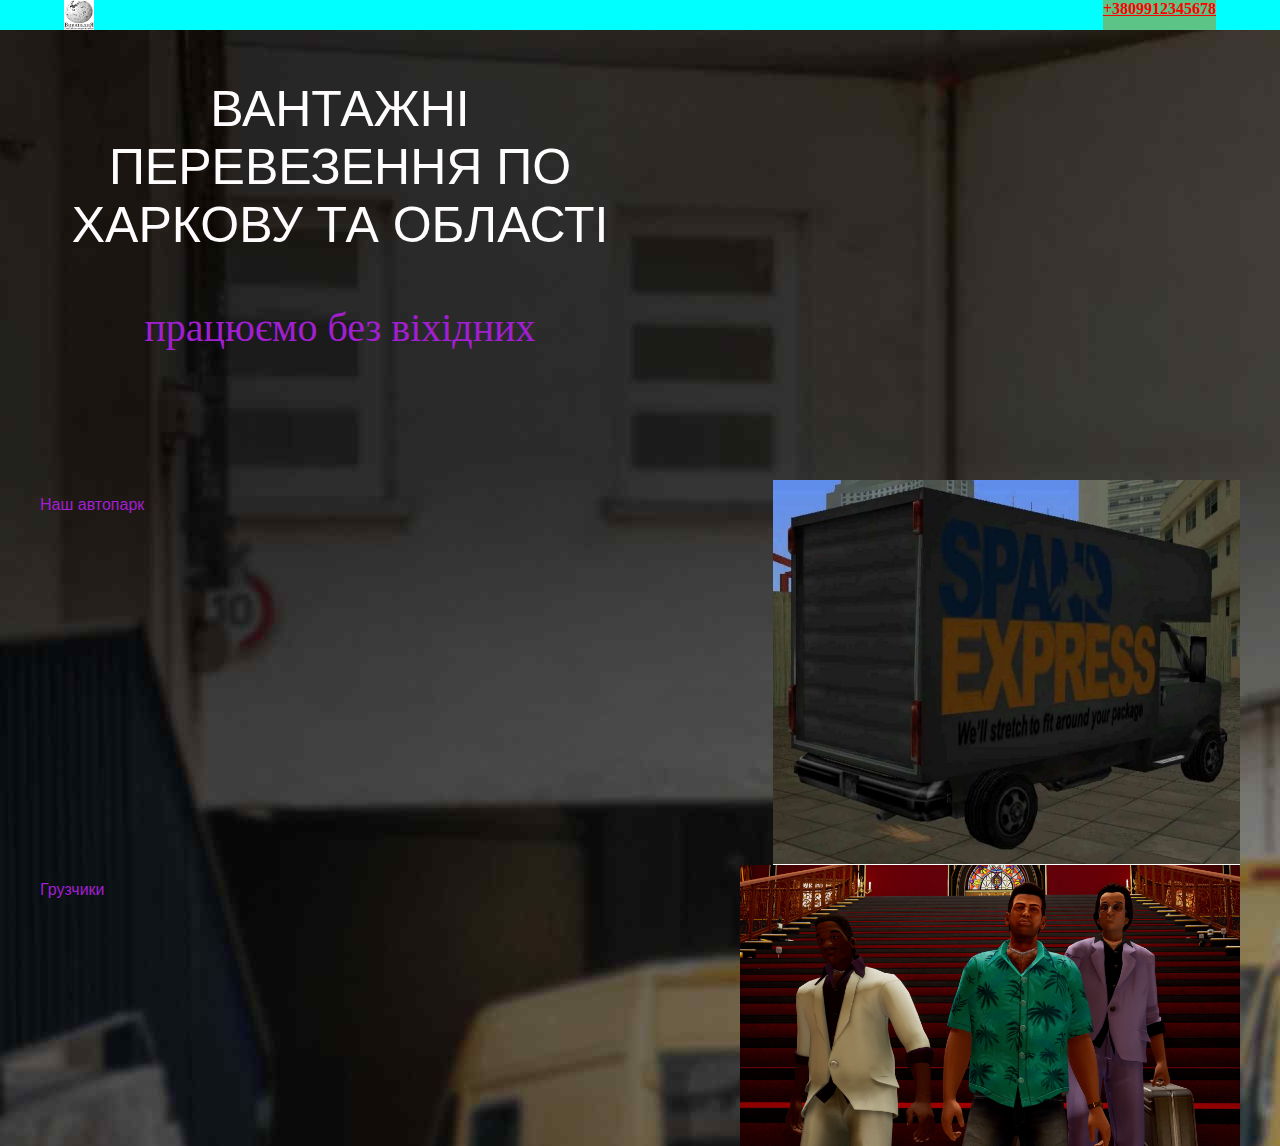
==== index.html @ d5517b48 "Add files via upload" ====
<!DOCTYPE html>
<html lang="en">

<head>
    <meta charset="UTF-8">
    <meta http-equiv="X-UA-Compatible" content="IE=edge">
    <meta name="viewport" content="width=device-width, initial-scale=1.0">
    <title>Worc with Divs</title>
</head>
<link rel="stylesheet" href="static/styles/style.css">


<body style="background-image: url(static/images/movers_parallax.jpg);">
    <div class="navbar">
        <div class="navbarIns">

            <div class="logo">
                <img src="static/images/Лого википедия.jpg" alt="">
            </div>
            <div class="contacts">
                <a href="tel:+3809912345678">+3809912345678</a>
            </div>
        </div>
    </div>
    <div class="maine">

        <div class="headT">
            <div class="content">
                <p>ВАНТАЖНІ ПЕРЕВЕЗЕННЯ ПО ХАРКОВУ ТА ОБЛАСТІ</p>
            </div>
            <div class="content2">
                <p>Працюємо без віхідних</p>
            </div>
        </div>
        <div class="propose">
            <div class="carg">
                <p>Наш автопарк</p>
                <img src="static/images/Новый точечный рисунок (2).png" alt="">
            </div>
            <div class="mover carg">
                <p>Грузчики</p>
                <img src="static/images/Grand-Theft-Auto_-Vice-City-–-The-Definitive-Edition_20211127230008.jpg" alt="">
            </div>
        </div>
    </div>


</body>

</html>
---- static/styles/style.css ----
body {
    margin: 0;
    padding: 0;
    width: auto;
    background-image: url(.../static/images/movers_parallax.jpg);
    /* background: rgb(2, 0, 36);
    background: linear-gradient(90deg, rgb(62, 60, 103) 0%, rgba(9, 121, 99, 0) 35%, rgba(0, 212, 255, 1) 100%); */
}

.maine {
    display: block;
    width: clamp(480px, 100%, 1200px);
    height: auto;
    margin: 0 auto 0 auto;
    /* background-color: rgba(51, 183, 146, 0.683); */
}

.navbar {
    display: flex;
    background-color: aqua;
}

.navbarIns {
    display: flex;
    width: clamp(480px, 90%, 1200px);
    justify-content: space-between;
    margin: 0 auto 0 auto;
}

.logo img{
    display: block;
    width: 30px;
    height: 30px;
    background-color: rgba(184, 135, 11, 0.534);
}

.contacts {
    display: block;
    width: auto;
    height: 30px;
    background-color: rgba(184, 135, 11, 0.493);
    justify-content: right;
    font-weight: 900;
    color: aliceblue;
}

.contacts a {
    color: red;
}

.headT {
    display: block;
    width: 600px;
    height: 400px;
    /* background-color: rgba(222, 184, 135, 0.575); */
}

.content {
    display: block;
    font-family: "Gilroy";
}

.content p {
    font-family: 'Franklin Gothic Medium', 'Arial Narrow', Arial, sans-serif;
    text-transform: uppercase;
    font-style: initial;
    font-size: clamp(20px, 5vw, 50px);
    color: rgb(255, 252, 254);
    text-align: center;
}

.content2 {
    text-align: center;
    display: block;
    font-size: 900;
}

.content2 p {
    text-transform: lowercase;
    font-size: clamp(20px, 5vw, 40px);
    color: rgb(162, 31, 209);
}

.carg {
    font-family: 'Franklin Gothic Medium', 'Arial Narrow', Arial, sans-serif;
    display: flex;
    justify-content: space-between;
    
    color: rgb(162, 31, 209);
}

.mover img {
    max-width: 500px;
}

@media() {}
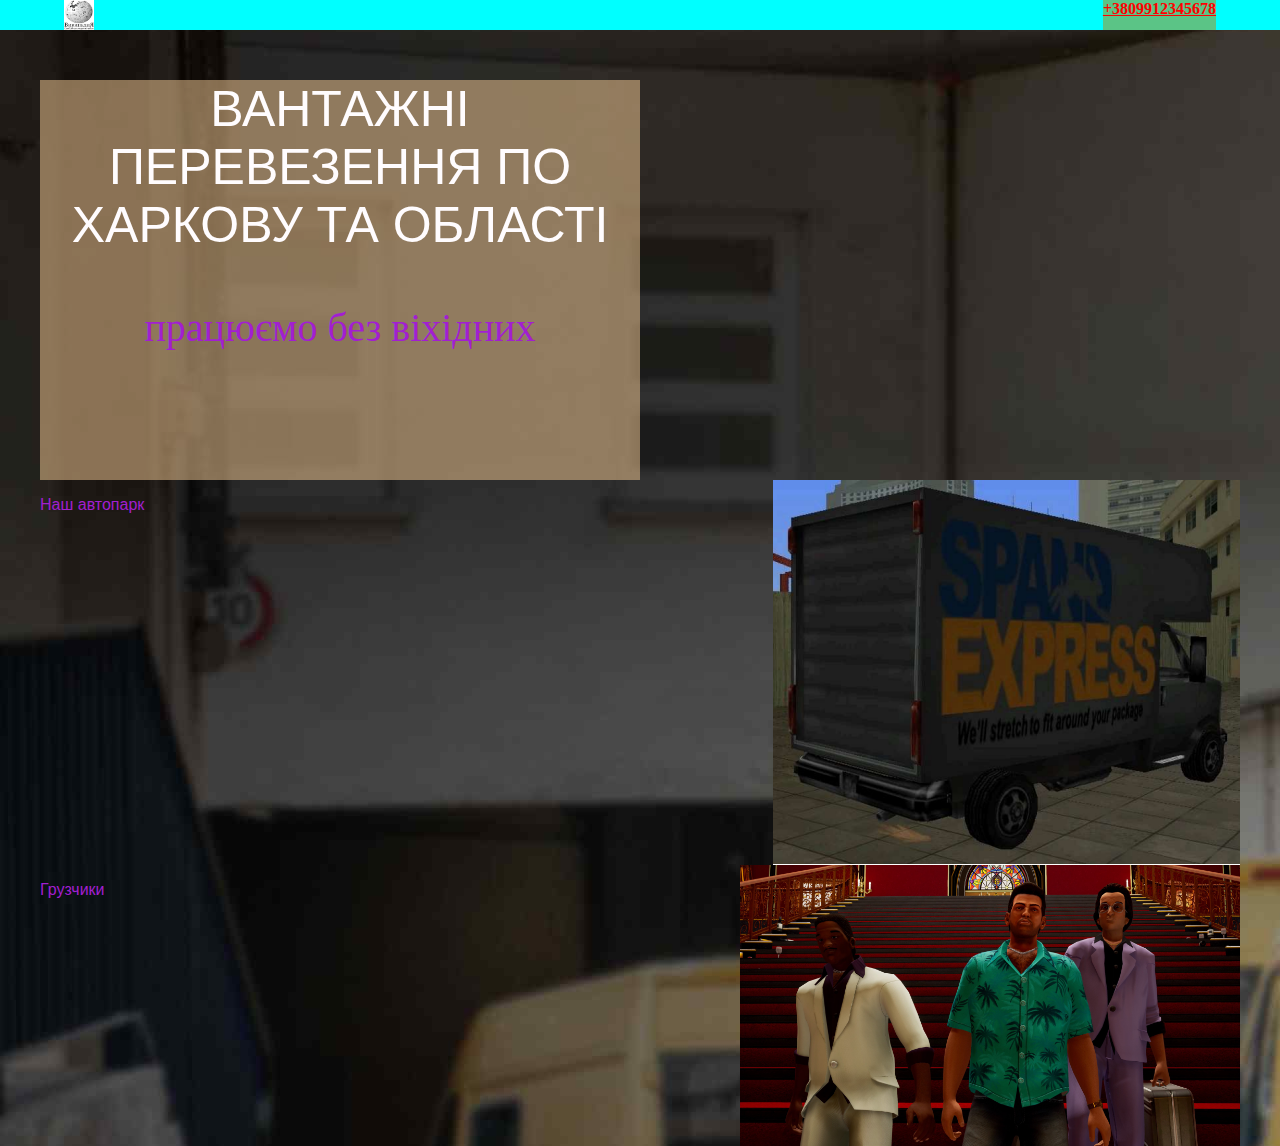
==== commit 6c1a9d30: "init" ====
--- a/index.html
+++ b/index.html
@@ -1,50 +1,50 @@
-<!DOCTYPE html>
-<html lang="en">
-
-<head>
-    <meta charset="UTF-8">
-    <meta http-equiv="X-UA-Compatible" content="IE=edge">
-    <meta name="viewport" content="width=device-width, initial-scale=1.0">
-    <title>Worc with Divs</title>
-</head>
-<link rel="stylesheet" href="static/styles/style.css">
-
-
-<body style="background-image: url(static/images/movers_parallax.jpg);">
-    <div class="navbar">
-        <div class="navbarIns">
-
-            <div class="logo">
-                <img src="static/images/Лого википедия.jpg" alt="">
-            </div>
-            <div class="contacts">
-                <a href="tel:+3809912345678">+3809912345678</a>
-            </div>
-        </div>
-    </div>
-    <div class="maine">
-
-        <div class="headT">
-            <div class="content">
-                <p>ВАНТАЖНІ ПЕРЕВЕЗЕННЯ ПО ХАРКОВУ ТА ОБЛАСТІ</p>
-            </div>
-            <div class="content2">
-                <p>Працюємо без віхідних</p>
-            </div>
-        </div>
-        <div class="propose">
-            <div class="carg">
-                <p>Наш автопарк</p>
-                <img src="static/images/Новый точечный рисунок (2).png" alt="">
-            </div>
-            <div class="mover carg">
-                <p>Грузчики</p>
-                <img src="static/images/Grand-Theft-Auto_-Vice-City-–-The-Definitive-Edition_20211127230008.jpg" alt="">
-            </div>
-        </div>
-    </div>
-
-
-</body>
-
+<!DOCTYPE html>
+<html lang="en">
+
+<head>
+    <meta charset="UTF-8">
+    <meta http-equiv="X-UA-Compatible" content="IE=edge">
+    <meta name="viewport" content="width=device-width, initial-scale=1.0">
+    <title>Worc with Divs</title>
+</head>
+<link rel="stylesheet" href="static/styles/style.css">
+
+
+<body style="background-image: url(static/images/movers_parallax.jpg);">
+    <div class="navbar">
+        <div class="navbarIns">
+
+            <div class="logo">
+                <img src="static/images/Лого википедия.jpg" alt="">
+            </div>
+            <div class="contacts">
+                <a href="tel:+3809912345678">+3809912345678</a>
+            </div>
+        </div>
+    </div>
+    <div class="maine">
+
+        <div class="headT">
+            <div class="content">
+                <p>ВАНТАЖНІ ПЕРЕВЕЗЕННЯ ПО ХАРКОВУ ТА ОБЛАСТІ</p>
+            </div>
+            <div class="content2">
+                <p>Працюємо без віхідних</p>
+            </div>
+        </div>
+        <div class="propose">
+            <div class="carg">
+                <p>Наш автопарк</p>
+                <img src="static/images/Новый точечный рисунок (2).png" alt="">
+            </div>
+            <div class="mover carg">
+                <p>Грузчики</p>
+                <img src="static/images/Grand-Theft-Auto_-Vice-City-–-The-Definitive-Edition_20211127230008.jpg" alt="">
+            </div>
+        </div>
+    </div>
+
+
+</body>
+
 </html>--- a/static/styles/style.css
+++ b/static/styles/style.css
@@ -1,96 +1,96 @@
-body {
-    margin: 0;
-    padding: 0;
-    width: auto;
-    background-image: url(.../static/images/movers_parallax.jpg);
-    /* background: rgb(2, 0, 36);
-    background: linear-gradient(90deg, rgb(62, 60, 103) 0%, rgba(9, 121, 99, 0) 35%, rgba(0, 212, 255, 1) 100%); */
-}
-
-.maine {
-    display: block;
-    width: clamp(480px, 100%, 1200px);
-    height: auto;
-    margin: 0 auto 0 auto;
-    /* background-color: rgba(51, 183, 146, 0.683); */
-}
-
-.navbar {
-    display: flex;
-    background-color: aqua;
-}
-
-.navbarIns {
-    display: flex;
-    width: clamp(480px, 90%, 1200px);
-    justify-content: space-between;
-    margin: 0 auto 0 auto;
-}
-
-.logo img{
-    display: block;
-    width: 30px;
-    height: 30px;
-    background-color: rgba(184, 135, 11, 0.534);
-}
-
-.contacts {
-    display: block;
-    width: auto;
-    height: 30px;
-    background-color: rgba(184, 135, 11, 0.493);
-    justify-content: right;
-    font-weight: 900;
-    color: aliceblue;
-}
-
-.contacts a {
-    color: red;
-}
-
-.headT {
-    display: block;
-    width: 600px;
-    height: 400px;
-    /* background-color: rgba(222, 184, 135, 0.575); */
-}
-
-.content {
-    display: block;
-    font-family: "Gilroy";
-}
-
-.content p {
-    font-family: 'Franklin Gothic Medium', 'Arial Narrow', Arial, sans-serif;
-    text-transform: uppercase;
-    font-style: initial;
-    font-size: clamp(20px, 5vw, 50px);
-    color: rgb(255, 252, 254);
-    text-align: center;
-}
-
-.content2 {
-    text-align: center;
-    display: block;
-    font-size: 900;
-}
-
-.content2 p {
-    text-transform: lowercase;
-    font-size: clamp(20px, 5vw, 40px);
-    color: rgb(162, 31, 209);
-}
-
-.carg {
-    font-family: 'Franklin Gothic Medium', 'Arial Narrow', Arial, sans-serif;
-    display: flex;
-    justify-content: space-between;
-    
-    color: rgb(162, 31, 209);
-}
-
-.mover img {
-    max-width: 500px;
-}
-
+body {
+    margin: 0;
+    padding: 0;
+    width: auto;
+    background-image: url(.../static/images/movers_parallax.jpg);
+    /* background: rgb(2, 0, 36);
+    background: linear-gradient(90deg, rgb(62, 60, 103) 0%, rgba(9, 121, 99, 0) 35%, rgba(0, 212, 255, 1) 100%); */
+}
+
+.maine {
+    display: block;
+    width: clamp(480px, 100%, 1200px);
+    height: auto;
+    margin: 0 auto 0 auto;
+    /* background-color: rgba(51, 183, 146, 0.683); */
+}
+
+.navbar {
+    display: flex;
+    background-color: aqua;
+}
+
+.navbarIns {
+    display: flex;
+    width: clamp(480px, 90%, 1200px);
+    justify-content: space-between;
+    margin: 0 auto 0 auto;
+}
+
+.logo img{
+    display: block;
+    width: 30px;
+    height: 30px;
+    background-color: rgba(184, 135, 11, 0.534);
+}
+
+.contacts {
+    display: block;
+    width: auto;
+    height: 30px;
+    background-color: rgba(184, 135, 11, 0.493);
+    justify-content: right;
+    font-weight: 900;
+    color: aliceblue;
+}
+
+.contacts a {
+    color: red;
+}
+
+.headT {
+    display: block;
+    width: 600px;
+    height: 400px;
+    background-color: rgba(222, 184, 135, 0.575);
+}
+
+.content {
+    display: block;
+    font-family: "Gilroy";
+}
+
+.content p {
+    font-family: 'Franklin Gothic Medium', 'Arial Narrow', Arial, sans-serif;
+    text-transform: uppercase;
+    font-style: initial;
+    font-size: clamp(20px, 5vw, 50px);
+    color: rgb(255, 252, 254);
+    text-align: center;
+}
+
+.content2 {
+    text-align: center;
+    display: block;
+    font-size: 900;
+}
+
+.content2 p {
+    text-transform: lowercase;
+    font-size: clamp(20px, 5vw, 40px);
+    color: rgb(162, 31, 209);
+}
+
+.carg {
+    font-family: 'Franklin Gothic Medium', 'Arial Narrow', Arial, sans-serif;
+    display: flex;
+    justify-content: space-between;
+    
+    color: rgb(162, 31, 209);
+}
+
+.mover img {
+    max-width: 500px;
+}
+
 @media() {}